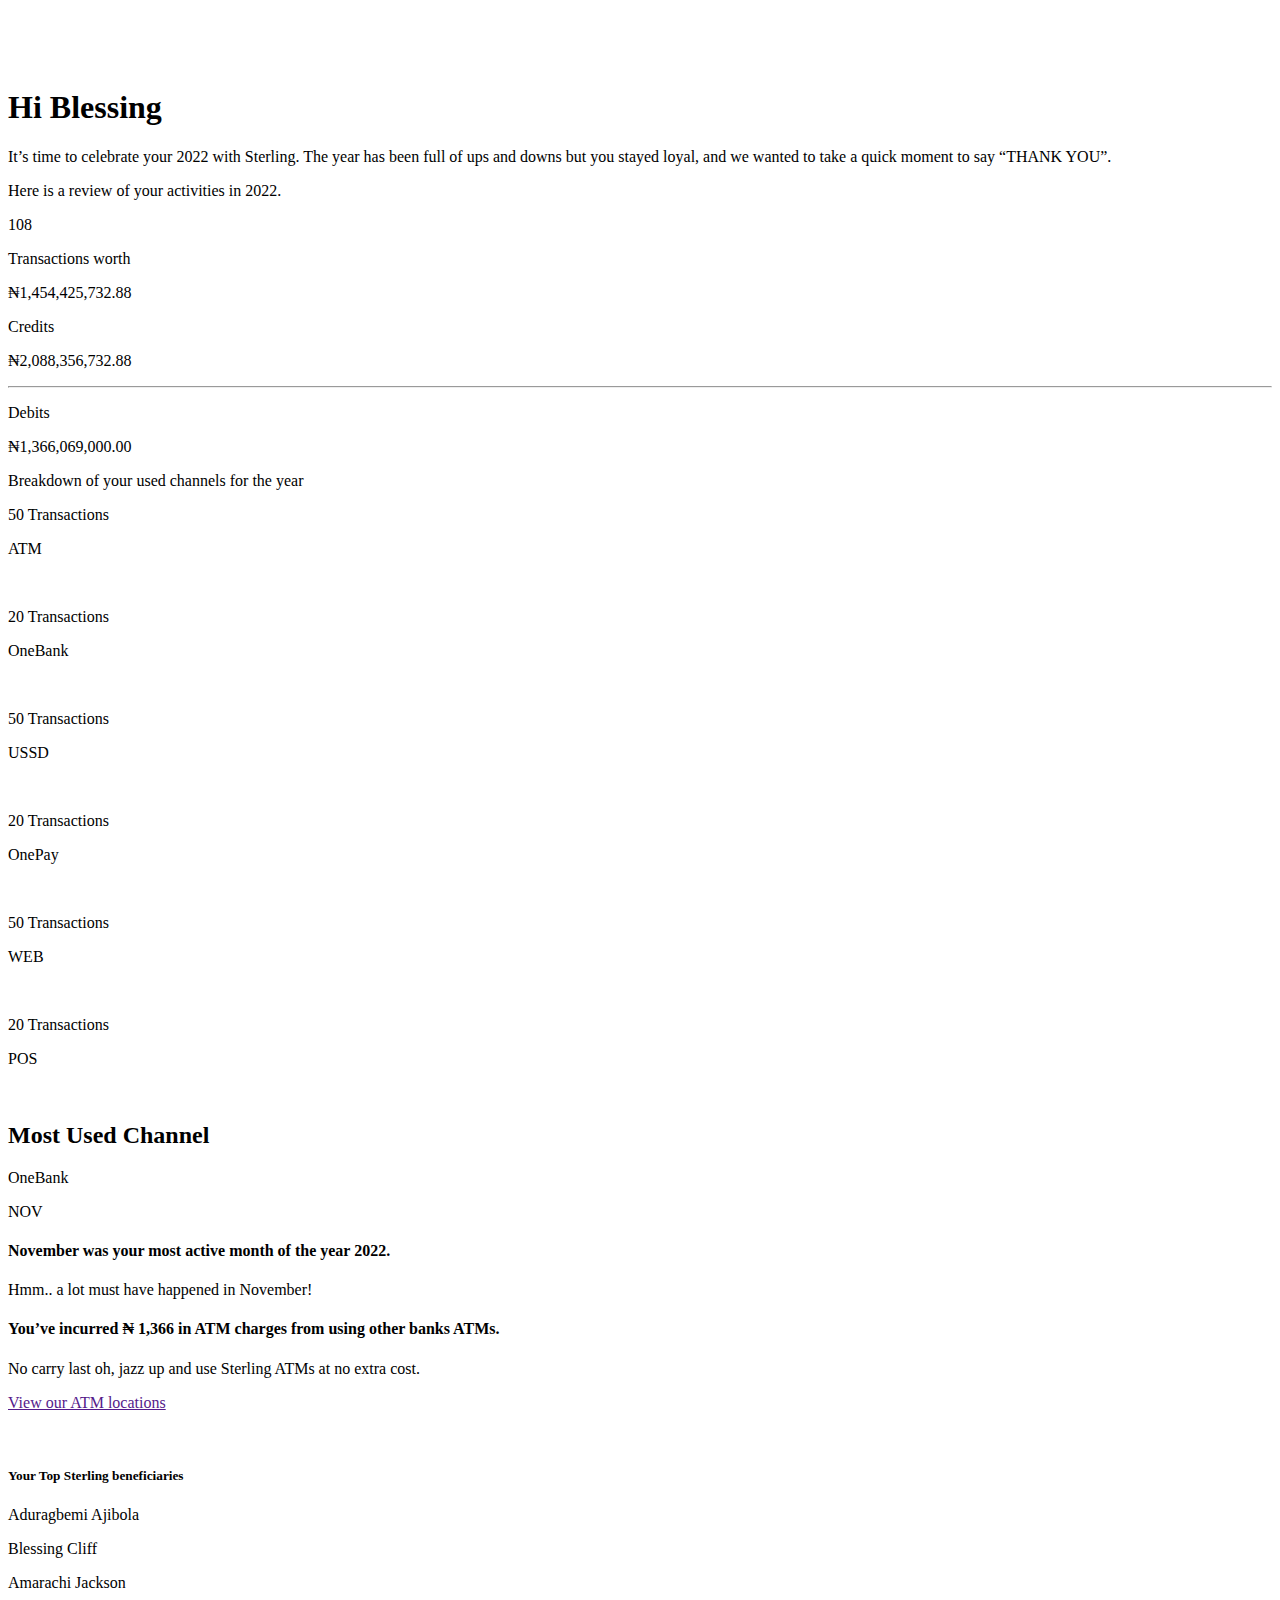
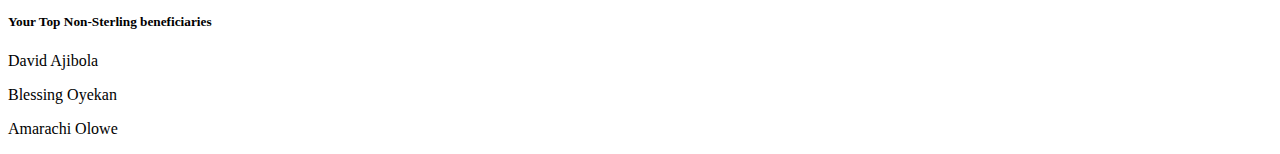
==== Email Template/index.html @ 2f8d22ca "Initial" ====
<!DOCTYPE html>
<html lang="en">
  <head>
    <meta charset="UTF-8" />
    <meta http-equiv="X-UA-Compatible" content="IE=edge" />
    <meta name="viewport" content="width=device-width, initial-scale=1.0" />
    <title>Year Review</title>
    <link rel="stylesheet" href="/styles/index.css" />
  </head>
  <body>
    <div class="container">
      <!-- header -->
      <header>
        <figure>
          <img src="/images/sterlinglogo.png" alt="" />
        </figure>

        <!-- Year review picture -->
        <div class="yearReview">
          <figure>
            <img id="yearReviewImg" src="/images/yearreview.png" alt="" />
            <!-- <span> <img id="reviewPie" src="/images/reviewpie.png" alt=""></span> -->
          </figure>
        </div>
      </header>

      <main>
        <!-- Intro -->
        <div class="intro">
          <h1>Hi Blessing</h1>
          <p>
            It’s time to celebrate your 2022 with Sterling. The year has been
            full of ups and downs but you stayed loyal, and we wanted to take a
            quick moment to say <span>“THANK YOU”</span>.
          </p>
        </div>

        <!-- activity section -->
        <div class="activityIntro">
          <p>Here is a review of your activities in 2022.</p>
        </div>

        <section class="activitySection">
          <!-- transaction worth -->
          <div class="transactionWorth">
            <div class="transactionText">
              <p class="numberOfTransactions">108</p>
              <p>Transactions worth</p>
              <p class="transactionsAmount">₦1,454,425,732.88</p>
            </div>
          </div>

          <div class="creditDebitTransactions">
            <!-- credit Transaction -->
            <div class="creditTransactions">
              <p>Credits</p>
              <p class="creditAmount">₦2,088,356,732.88</p>
            </div>
            <hr />
            <!-- debit Transaction -->
            <div class="debitTransactions">
              <p>Debits</p>
              <p class="debitAmount">₦1,366,069,000.00</p>
            </div>
          </div>
        </section>

        <!-- channels section -->
        <section class="channelSection">
          <div>
            <p class="channelsIntro">
              Breakdown of your used channels for the year
            </p>
          </div>

          <div class="channelsBreakdown">
            <div>
              <!-- transaction channels -->
              <div class="usedChannels">
                <span class="transactionChannels">
                  <p class="atmTransaction">50 Transactions</p>
                  <div class="atm">
                    <p>ATM</p>
                    <p><img src="/images/atming.png" alt="" /></p>
                  </div>
                </span>
                <span class="transactionChannels">
                  <p class="oneBankTransaction">20 Transactions</p>
                  <div class="oneBank">
                    <p>OneBank</p>
                    <p><img src="/images/onebankimg.png" alt="" /></p>
                  </div>
                </span>
              </div>
              <div class="usedChannels">
                <span class="transactionChannels">
                  <p class="ussdTransaction">50 Transactions</p>
                  <div class="ussd">
                    <p>USSD</p>
                    <p><img src="/images/ussdimg.png" alt="" /></p>
                  </div>
                </span>
                <span class="transactionChannels">
                  <p class="onePayTransaction">20 Transactions</p>
                  <div class="onePay">
                    <p>OnePay</p>
                    <p><img src="/images/onepayimg.png" alt="" /></p>
                  </div>
                </span>
              </div>
              <div class="usedChannels">
                <span class="transactionChannels">
                  <p class="webTransaction">50 Transactions</p>
                  <div class="web">
                    <p>WEB</p>
                    <p><img src="/images/webimg.png" alt="" /></p>
                  </div>
                </span>
                <span class="transactionChannels">
                  <p class="posTransaction">20 Transactions</p>
                  <div class="pos">
                    <p>POS</p>
                    <p><img src="/images/posimg.png" alt="" /></p>
                  </div>
                </span>
              </div>
            </div>

            <!-- Most Used Channel -->
            <div>
              <div class="mostUsedChannel">
                <h2>Most Used Channel</h2>
                <div>
                  <p>One<span>Bank</span></p>
                </div>
              </div>
            </div>
          </div>
        </section>

        <div class="activityDetails">
          <div class="mostActiveMonth">
            <div class="calendar">
              <p>NOV</p>
            </div>
            <div class="mostActiveMonthtext">
              <h4>
                <span>November</span> was your most active month of the year
                2022.
              </h4>
              <p class="">
                Hmm.. a lot must have happened in <span>November</span>!
              </p>
            </div>
          </div>

          <div class="incurredAtmCharges">
            <h4>
              You’ve incurred <span>₦ 1,366</span> in ATM charges from using
              other banks ATMs.
            </h4>
            <p>
              No carry last oh, jazz up and use Sterling ATMs at no extra cost.
            </p>

            <p><a href="">View our ATM locations</a></p>

            <div>
              <img src="/images/incurredchargesimg.png" alt="" />
            </div>
          </div>
        </div>

        <div class="beneficiaries">
          <!-- top sterling beneficiaries -->
          <div>
            <h5>Your Top Sterling beneficiaries</h5>
            <p>Aduragbemi Ajibola</p>
            <p>Blessing Cliff</p>
            <p>Amarachi Jackson</p>
          </div>

          <div>
            <h5>Your Top Non-Sterling beneficiaries</h5>
            <p>David Ajibola</p>
            <p>Blessing Oyekan</p>
            <p>Amarachi Olowe</p>
          </div>
        </div>
      </main>
    </div>
  </body>
</html>
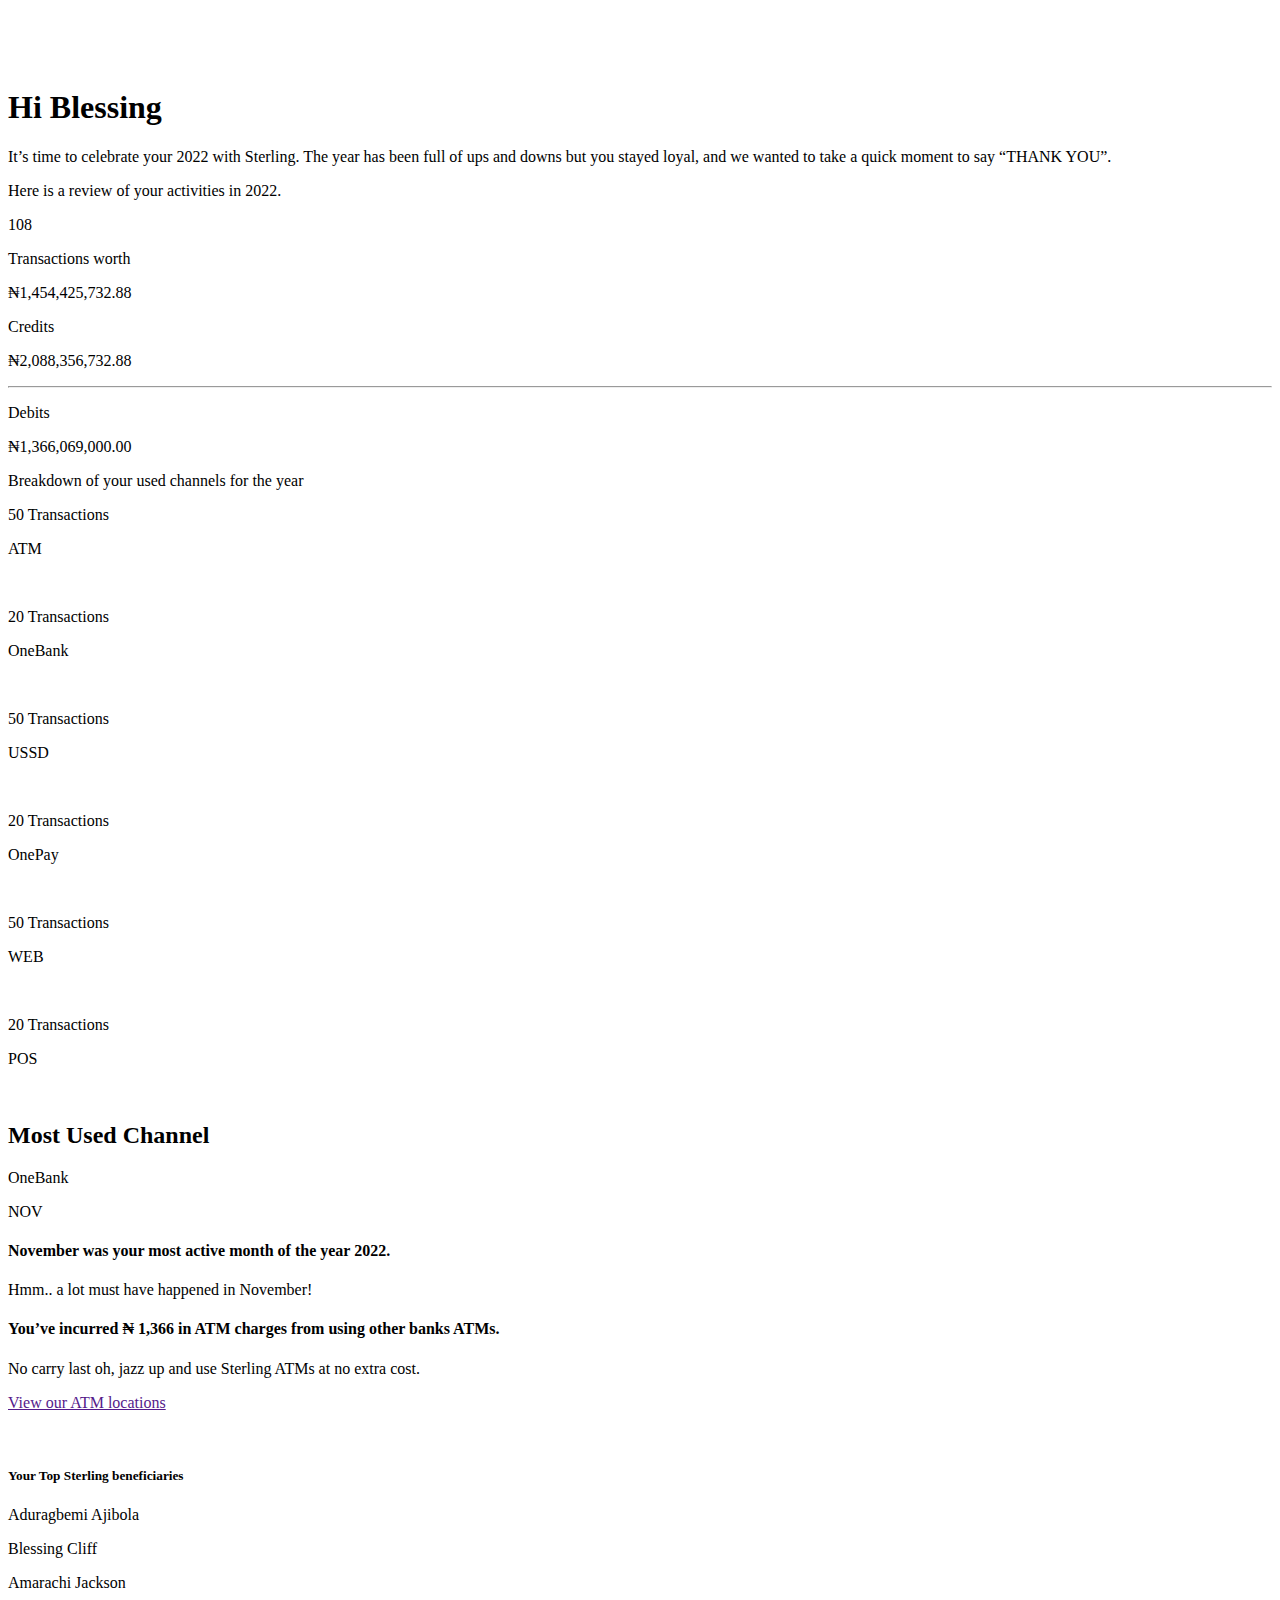
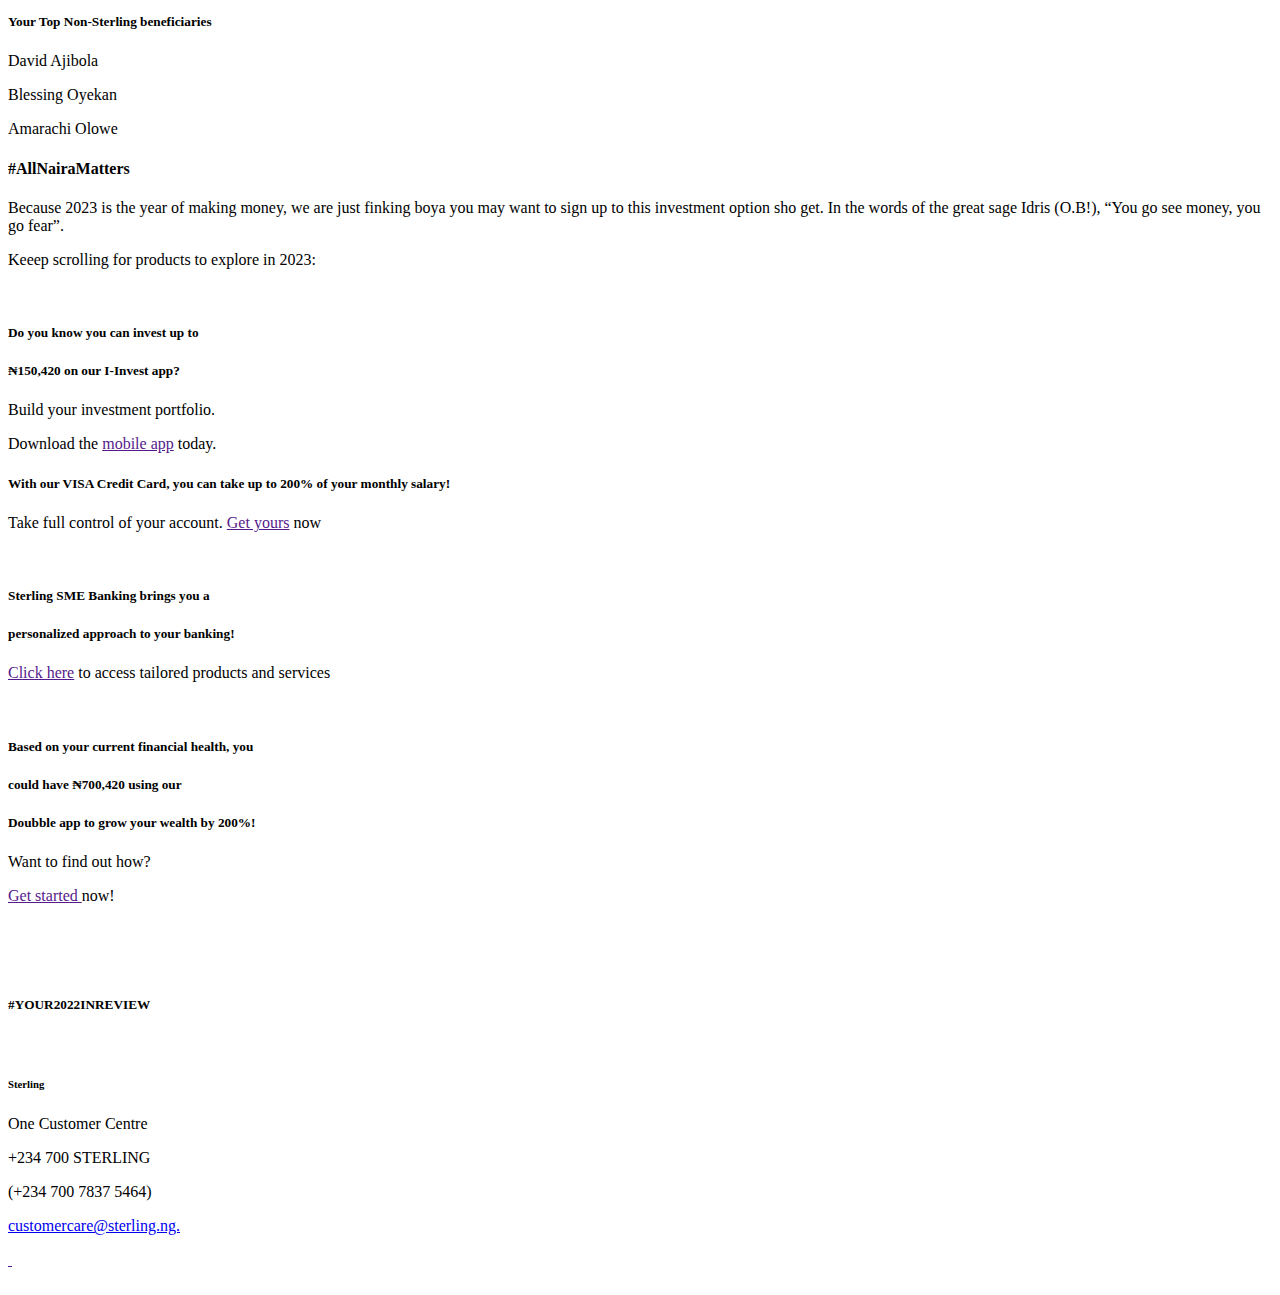
==== commit aa109639: "i" ====
--- a/Email Template/index.html
+++ b/Email Template/index.html
@@ -18,7 +18,7 @@
         <!-- Year review picture -->
         <div class="yearReview">
           <figure>
-            <img id="yearReviewImg" src="/images/yearreview.png" alt="" />
+            <img id="yearReviewImg" src="/images/yearreviewpie.png" alt="" />
             <!-- <span> <img id="reviewPie" src="/images/reviewpie.png" alt=""></span> -->
           </figure>
         </div>
@@ -138,6 +138,7 @@
           </div>
         </section>
 
+        <!-- Activity Details -->
         <div class="activityDetails">
           <div class="mostActiveMonth">
             <div class="calendar">
@@ -171,6 +172,7 @@
           </div>
         </div>
 
+        <!-- Beneficiaries -->
         <div class="beneficiaries">
           <!-- top sterling beneficiaries -->
           <div>
@@ -187,7 +189,159 @@
             <p>Amarachi Olowe</p>
           </div>
         </div>
+
+        <!-- Allnaira Matters -->
+        <div class="nairaMatters">
+          <h4>#AllNairaMatters</h4>
+          <p>
+            Because 2023 is the year of making money, we are just finking boya
+            you may want to sign up to this investment option sho get. In the
+            words of the great sage Idris (O.B!), “You go see money, you go
+            fear”.
+          </p>
+          <p>Keeep scrolling for products to explore in 2023:</p>
+
+          <div class="investment">
+            <div>
+              <img src="/images/investmentimg.png" alt="" />
+            </div>
+
+            <div class="i-invest">
+              <h5>Do you know you can invest up to</h5>
+              <h5><span>₦150,420</span> on our I-Invest app?</h5>
+
+              <p id="investmentPortfolio">Build your investment portfolio.</p>
+              <p>Download the <a href="">mobile app</a> today.</p>
+            </div>
+          </div>
+        </div>
+
+        <!-- Visa Credit Card -->
+        <div class="visaCreditCard">
+          <div>
+            <h5>
+              With our VISA Credit Card, you can take up to <span>200%</span> of
+              your monthly salary!
+            </h5>
+            <p>
+              Take full control of your account. <a href="">Get yours</a> now
+            </p>
+          </div>
+          <div class="visaCardImg">
+            <img src="/images/visacardimg.png" alt="" />
+          </div>
+        </div>
+
+        <!-- Sme Banking -->
+        <div class="smeBanking">
+          <div>
+            <h5>Sterling SME Banking brings you a</h5>
+            <h5 id="personalizedApproach">
+              <span>personalized approach</span> to your banking!
+            </h5>
+          </div>
+          <div class="smeBankingImg">
+            <p>
+              <a href="">Click here</a> to access tailored products and services
+            </p>
+            <img src="/images/smebankingimg.png" alt="" />
+          </div>
+        </div>
+
+        <!-- Doubble -->
+        <div class="doubble">
+          <div>
+            <h5>Based on your current financial health, you</h5>
+            <h5>
+              could have
+              <span>₦700,420</span>
+              using our
+            </h5>
+            <h5>Doubble app to grow your wealth by 200%!</h5>
+          </div>
+          <div class="doubbleImg">
+            <div>
+              <p>Want to find out how?</p>
+              <p><a href="">Get started </a> now!</p>
+            </div>
+            <img src="/images/doubble.png" alt="" />
+          </div>
+        </div>
+
+        <!-- product channels -->
+        <div>
+          <div class="productChannels">
+            <img class="spectaImg" src="/images/spectaimg.png" alt="" />
+            <img class="oneImg" src="/images/oneimg.png" alt="" />
+            <img class="altMallImg" src="/images/altmallimg.png" alt="" />
+          </div>
+          <div class="productChannels">
+            <img class="treImg" src="/images/treimg.png" alt="" />
+            <img class="sterlingImg" src="/images/sterlingimg.png" alt="" />
+            <img class="cafeOneImg" src="/images/cafeoneimg.png" alt="" />
+          </div>
+        </div>
       </main>
+
+      <footer>
+        <div class="footerdiv">
+          <h5>#YOUR2022INREVIEW</h5>
+
+          <div class="customerCenter">
+            <div><img src="/images/yellowcircleimg.png" alt="" /></div>
+            <div class="customerCenterdiv">
+              <h6>Sterling</h6>
+              <p>One Customer Centre</p>
+            </div>
+          </div>
+
+          <div class="customerCenterContact">
+            <div class="contactNumber">
+              <p>+234 700 STERLING</p>
+              <p>(+234 700 7837 5464)</p>
+              <p>
+                <a href="mailto:customercare@sterling.ng."
+                  >customercare@sterling.ng.</a
+                >
+              </p>
+            </div>
+
+            <div>
+              <div class="socialLinks">
+                <a href="">
+                  <img
+                    class="linkedlnImg"
+                    src="/images/linkedlnimg.png"
+                    alt=""
+                  />
+                </a>
+                <a href=""
+                  ><img class="youtubeImg" src="/images/youtubeImg.png" alt=""
+                /></a>
+              </div>
+              <div>
+                <a href=""
+                  ><img class="twitterImg" src="/images/twitterImg.png" alt=""
+                /></a>
+                <a href=""
+                  ><img
+                    class="facebookImg"
+                    src="/images/facebookimg.png"
+                    alt=""
+                /></a>
+                <a href=""
+                  ><img
+                    class="instagramImg"
+                    src="/images/instagramimg.png"
+                    alt=""
+                /></a>
+              </div>
+            </div>
+          </div>
+        </div>
+
+        <div class="blackblank"></div>
+      </footer>
     </div>
   </body>
 </html>
